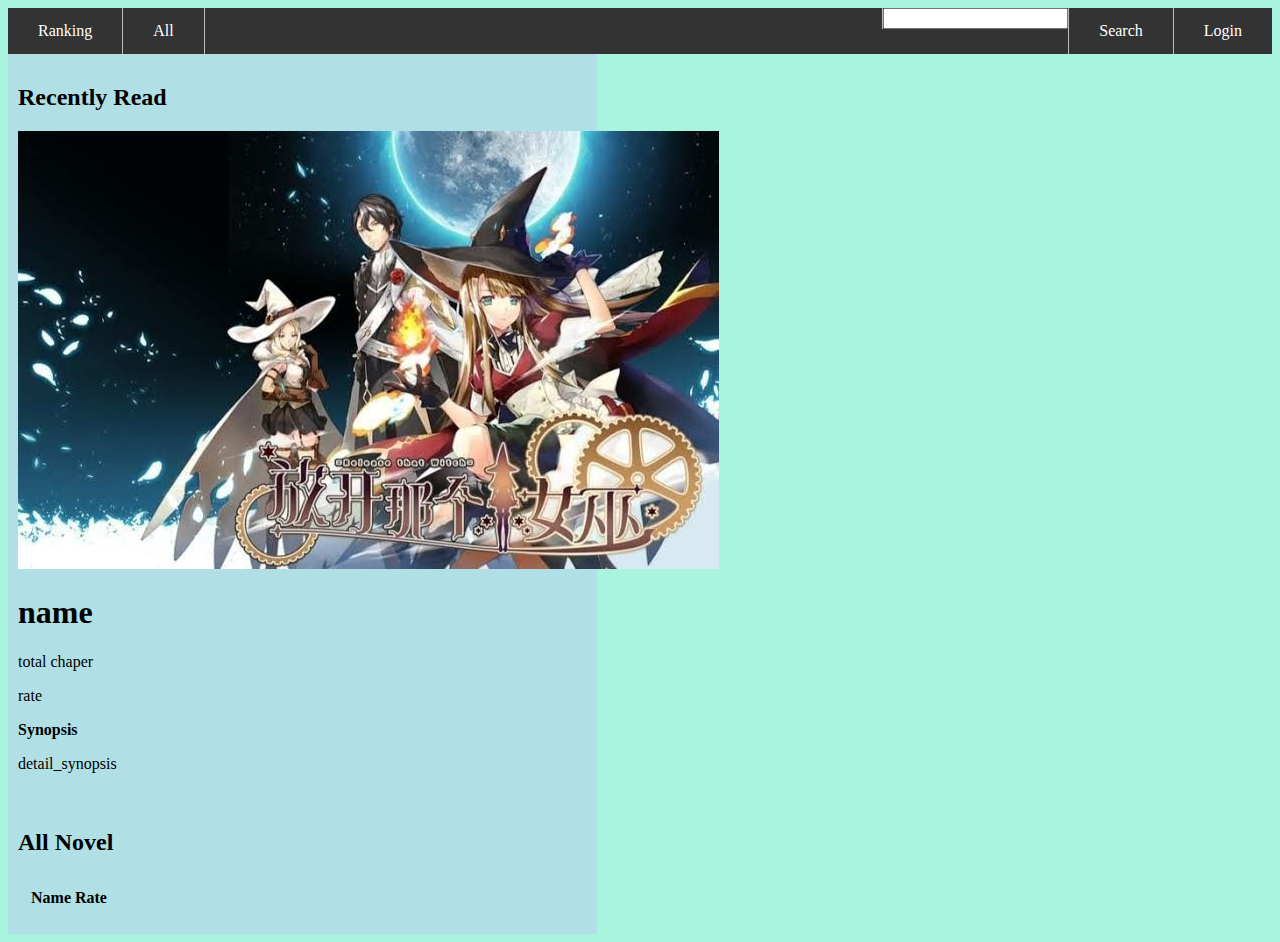
==== src/main/resources/templates/index.html @ 8196d8c8 "update" ====
<!DOCTYPE html>
<html lang="en" xmlns:th="http://www.thymeleaf.org">
<head>
    <meta charset="UTF-8">
    <title>MyNovel</title>
    <link rel="stylesheet" href="../static/css/body.css" th:href="@{/css/body.css}"/>
    <link rel="stylesheet" href="../static/css/header.css" th:href="@{/css/header.css}"/>
    <link rel="stylesheet" href="../static/css/main.css" th:href="@{/css/main.css}"/>
</head>
<body>
<header>
    <nav>
        <ul>
            <li th:class="top-left" class="top-left"><a href="">Ranking</a></li>
            <li th:class="top-left" class="top-left"><a href="">All</a></li>
            <li th:class="top-right" class="top-right"><a href="login">Login</a></li>
            <li th:class="top-right" class="top-right">
                <label><a href="">Search</a></label>
            </li>
            <li th:class="top-right" class="top-right">
                <input type="text">
            </li>
        </ul>
    </nav>
</header>
<main>
    <section th:class="section1">
        <h2>Recently Read</h2>
        <div>
            <img src="../static/images/releaseThatWitch.jpg" th:src="@{/images/releaseThatWitch.jpg}"
                 alt="release that witch" th:class="center">
        </div>
        <div>
            <h1 th:text="${novel.getName()}">name</h1>
            <p th:text="'Total Chapter '+ ':'+ ${novel.getTotalChapter()}">total chaper</p>
            <p th:text="'Rating '+ ':' +${novel.getRate()}">rate</p>
            <p><b>Synopsis</b></p>
            <p th:text="${novel.getDetails().getSynopsis()}">detail_synopsis</p>
            <tr th:each="genre: ${novel.getDetails().getGenreList()}">
                <td th:text="${genre.getName()}"></td>
            </tr>
        </div>
    </section>
    <section th:class="section2">
        <h2>All Novel</h2>
        <table th:class="center">
            <thead>
                <tr>
                    <th th:class="col-1">Name</th>
                    <th th:class="col-2">Rate</th>
                </tr>
            </thead>
            <tbody th:each="eachNovel: ${allNovel}">
                <td th:class="col-1" th:text="${eachNovel.getName()}"></td>
                <td th:class="col-2" th:text="${eachNovel.getRate()}"></td>
            </tbody>
        </table>
    </section>

</main>
</body>
</html>
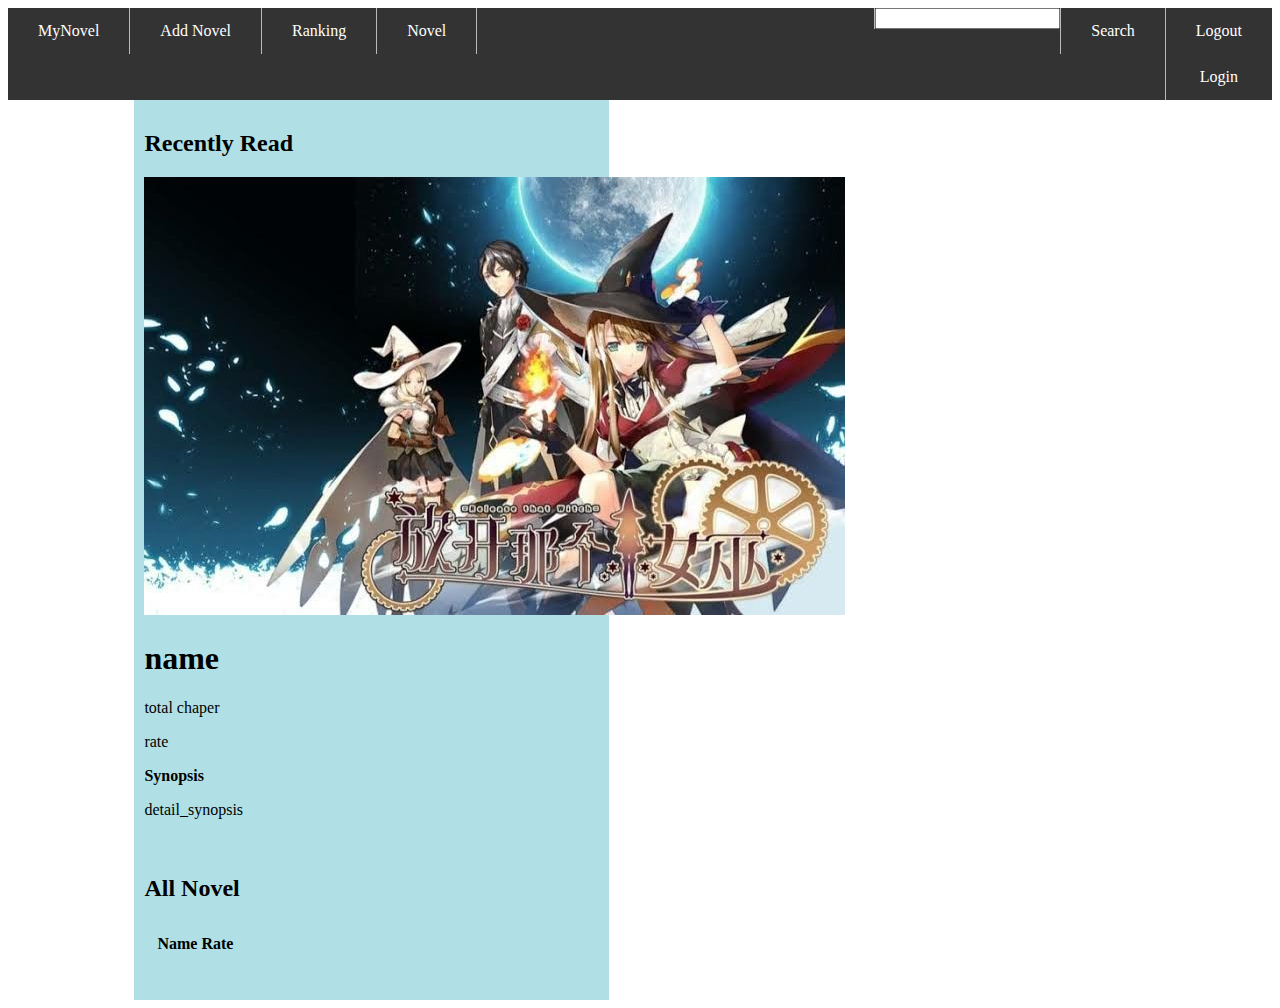
==== commit e96475bf: "update" ====
--- a/src/main/resources/templates/index.html
+++ b/src/main/resources/templates/index.html
@@ -1,5 +1,6 @@
 <!DOCTYPE html>
-<html lang="en" xmlns:th="http://www.thymeleaf.org">
+<html lang="en" xmlns:th="http://www.thymeleaf.org"
+      xmlns:sec="http://www.thymeleaf.org/thymeleaf-extras-springsecurity3">
 <head>
     <meta charset="UTF-8">
     <title>MyNovel</title>
@@ -11,9 +12,18 @@
 <header>
     <nav>
         <ul>
+            <li th:class="top-left" class="top-left"><a href="index">MyNovel</a></li>
+            <li th:class="top-left" class="top-left"><a href="new" th:href="new">Add Novel</a></li>
             <li th:class="top-left" class="top-left"><a href="">Ranking</a></li>
-            <li th:class="top-left" class="top-left"><a href="">All</a></li>
-            <li th:class="top-right" class="top-right"><a href="login">Login</a></li>
+            <li th:class="top-left" class="top-left"><a href="all">Novel</a></li>
+            <li th:class="top-right" class="top-right">
+                <div sec:authorize="isAuthenticated()" >
+                    <a th:href="@{/logout}">Logout</a>
+                </div>
+                <div sec:authorize="!isAuthenticated()">
+                    <a href="login">Login</a>
+                </div>
+            </li>
             <li th:class="top-right" class="top-right">
                 <label><a href="">Search</a></label>
             </li>
@@ -56,7 +66,12 @@
             </tbody>
         </table>
     </section>
-
+    <!--login/logout -->
+    <section>
+        <div>
+            <sec:authentication property="principal.username" />
+        </div>
+    </section>
 </main>
 </body>
 </html>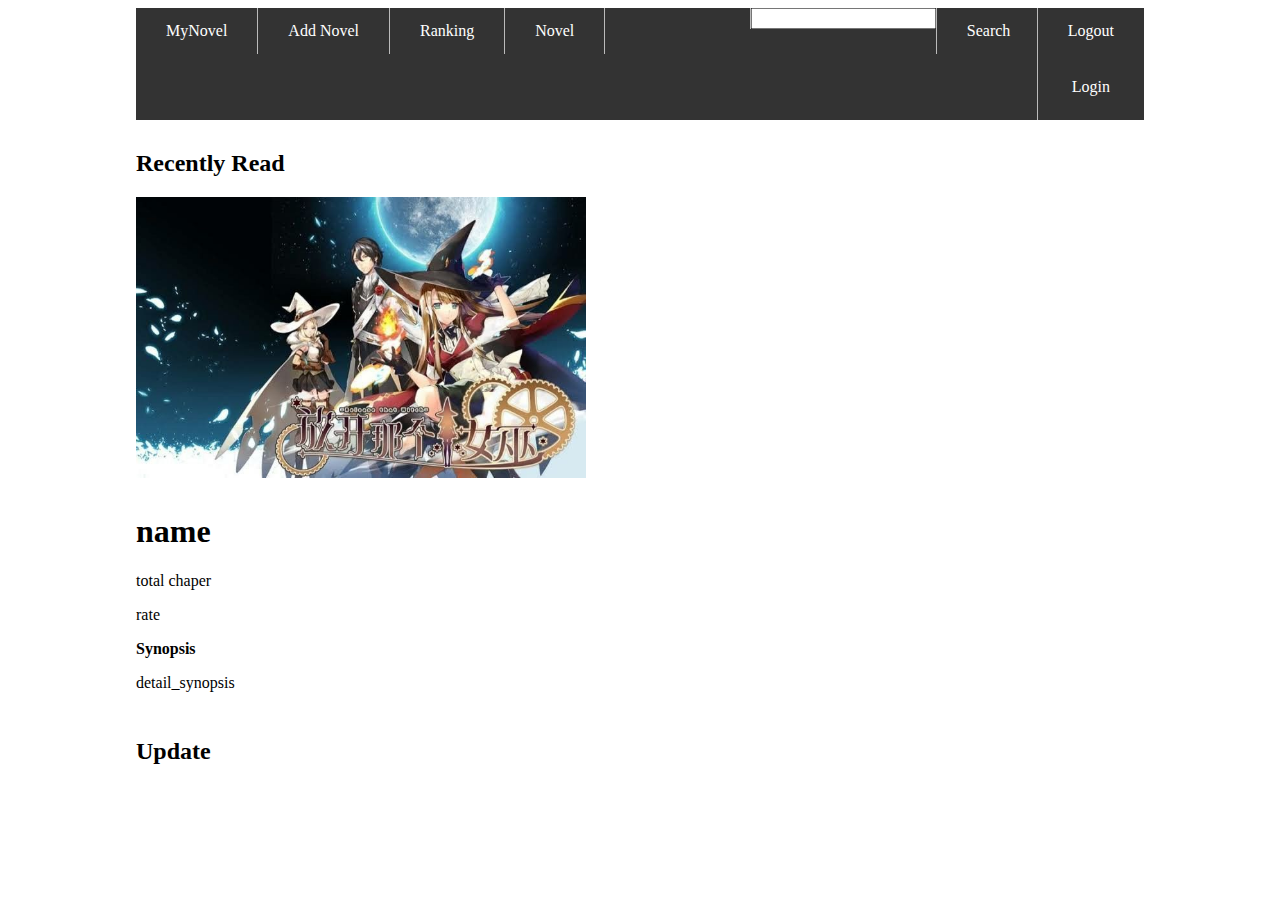
==== commit d0b0d1f9: "update" ====
--- a/src/main/resources/templates/index.html
+++ b/src/main/resources/templates/index.html
@@ -4,7 +4,6 @@
 <head>
     <meta charset="UTF-8">
     <title>MyNovel</title>
-    <link rel="stylesheet" href="../static/css/body.css" th:href="@{/css/body.css}"/>
     <link rel="stylesheet" href="../static/css/header.css" th:href="@{/css/header.css}"/>
     <link rel="stylesheet" href="../static/css/main.css" th:href="@{/css/main.css}"/>
 </head>
@@ -12,10 +11,10 @@
 <header>
     <nav>
         <ul>
-            <li th:class="top-left" class="top-left"><a href="index">MyNovel</a></li>
-            <li th:class="top-left" class="top-left"><a href="new" th:href="new">Add Novel</a></li>
+            <li th:class="top-left" class="top-left"><a th:href="@{/index}">MyNovel</a></li>
+            <li th:class="top-left" class="top-left"><a th:href="@{/new}">Add Novel</a></li>
             <li th:class="top-left" class="top-left"><a href="">Ranking</a></li>
-            <li th:class="top-left" class="top-left"><a href="all">Novel</a></li>
+            <li th:class="top-left" class="top-left"><a th:href="@{/all}">Novel</a></li>
             <li th:class="top-right" class="top-right">
                 <div sec:authorize="isAuthenticated()" >
                     <a th:href="@{/logout}">Logout</a>
@@ -34,44 +33,36 @@
     </nav>
 </header>
 <main>
-    <section th:class="section1">
-        <h2>Recently Read</h2>
-        <div>
-            <img src="../static/images/releaseThatWitch.jpg" th:src="@{/images/releaseThatWitch.jpg}"
-                 alt="release that witch" th:class="center">
-        </div>
-        <div>
-            <h1 th:text="${novel.getName()}">name</h1>
-            <p th:text="'Total Chapter '+ ':'+ ${novel.getTotalChapter()}">total chaper</p>
-            <p th:text="'Rating '+ ':' +${novel.getRate()}">rate</p>
-            <p><b>Synopsis</b></p>
-            <p th:text="${novel.getDetails().getSynopsis()}">detail_synopsis</p>
-            <tr th:each="genre: ${novel.getDetails().getGenreList()}">
-                <td th:text="${genre.getName()}"></td>
-            </tr>
-        </div>
+    <section th:class="float-left">
+        <article>
+            <h2 th:class="center">Recently Read</h2>
+            <div th:class="center">
+                <img src="../static/images/releaseThatWitch.jpg" th:src="@{/images/releaseThatWitch.jpg}"
+                     alt="release that witch" width="450px">
+            </div>
+            <div>
+                <h1 th:text="${novel.getName()}">name</h1>
+                <p th:text="'Total Chapter '+ ':'+ ${novel.getTotalChapter()}">total chaper</p>
+                <p th:text="'Rating '+ ':' +${novel.getRate()}">rate</p>
+                <p><b>Synopsis</b></p>
+                <p th:text="${novel.getDetails().getSynopsis()}">detail_synopsis</p>
+                <tr th:each="genre: ${novel.getDetails().getGenreList()}">
+                    <td th:text="${genre.getName()}"></td>
+                </tr>
+            </div>
+        </article>
     </section>
-    <section th:class="section2">
-        <h2>All Novel</h2>
-        <table th:class="center">
-            <thead>
-                <tr>
-                    <th th:class="col-1">Name</th>
-                    <th th:class="col-2">Rate</th>
-                </tr>
-            </thead>
-            <tbody th:each="eachNovel: ${allNovel}">
-                <td th:class="col-1" th:text="${eachNovel.getName()}"></td>
-                <td th:class="col-2" th:text="${eachNovel.getRate()}"></td>
-            </tbody>
-        </table>
+    <section th:class="float-right">
+        <article>
+            <h2 th:class="center">Update</h2>
+        </article>
     </section>
     <!--login/logout -->
-    <section>
-        <div>
-            <sec:authentication property="principal.username" />
-        </div>
-    </section>
+<!--    <section>-->
+<!--        <div>-->
+<!--            <sec:authentication property="principal.username" />-->
+<!--        </div>-->
+<!--    </section>-->
 </main>
 </body>
 </html>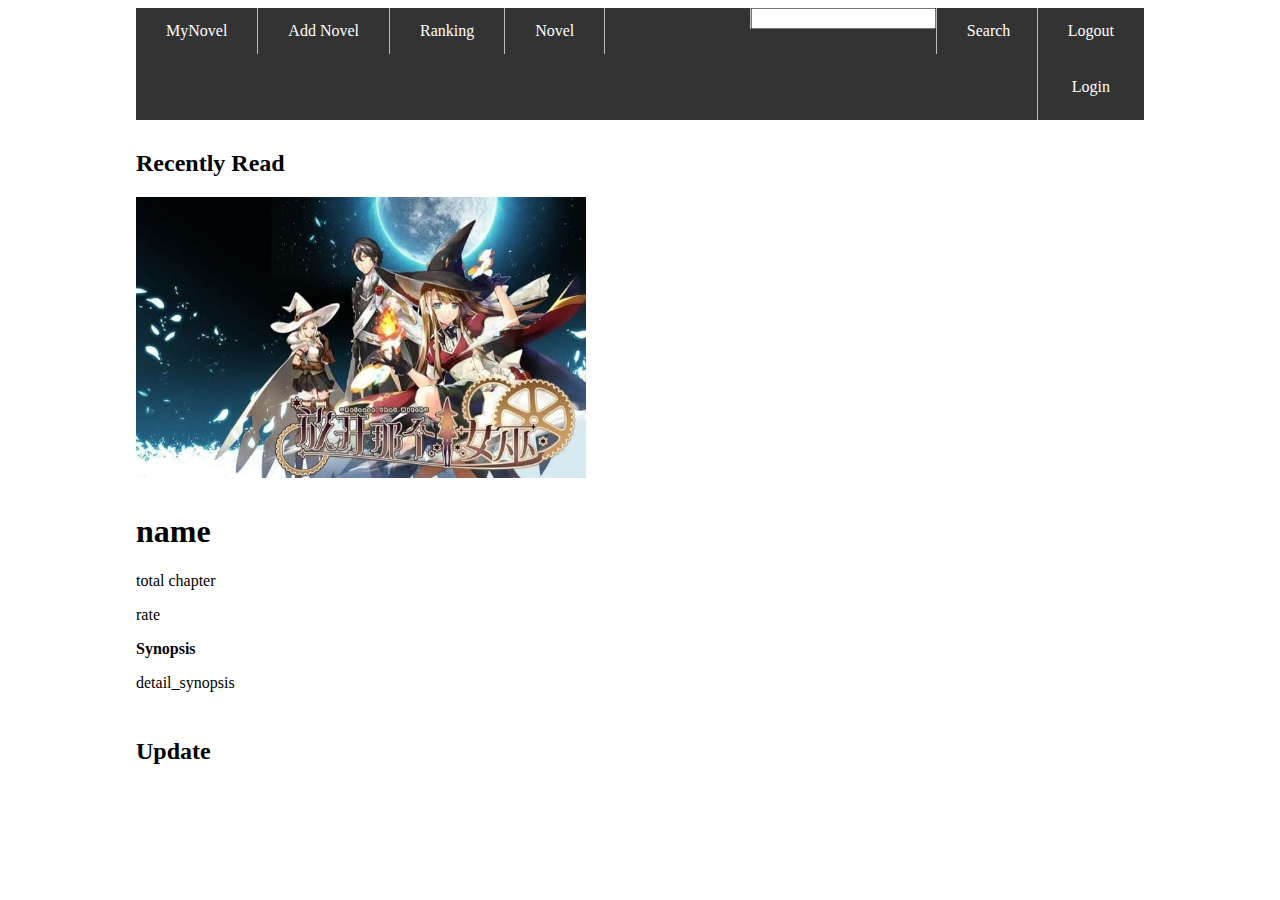
==== commit b40ba829: "update" ====
--- a/src/main/resources/templates/index.html
+++ b/src/main/resources/templates/index.html
@@ -33,7 +33,7 @@
     </nav>
 </header>
 <main>
-    <section th:class="float-left">
+    <section th:class="float-left" th:if="${novel}!=null">
         <article>
             <h2 th:class="center">Recently Read</h2>
             <div th:class="center">
@@ -42,7 +42,7 @@
             </div>
             <div>
                 <h1 th:text="${novel.getName()}">name</h1>
-                <p th:text="'Total Chapter '+ ':'+ ${novel.getTotalChapter()}">total chaper</p>
+                <p th:text="'Total Chapter '+ ':'+ ${novel.getTotalChapter()}" >total chapter</p>
                 <p th:text="'Rating '+ ':' +${novel.getRate()}">rate</p>
                 <p><b>Synopsis</b></p>
                 <p th:text="${novel.getDetails().getSynopsis()}">detail_synopsis</p>
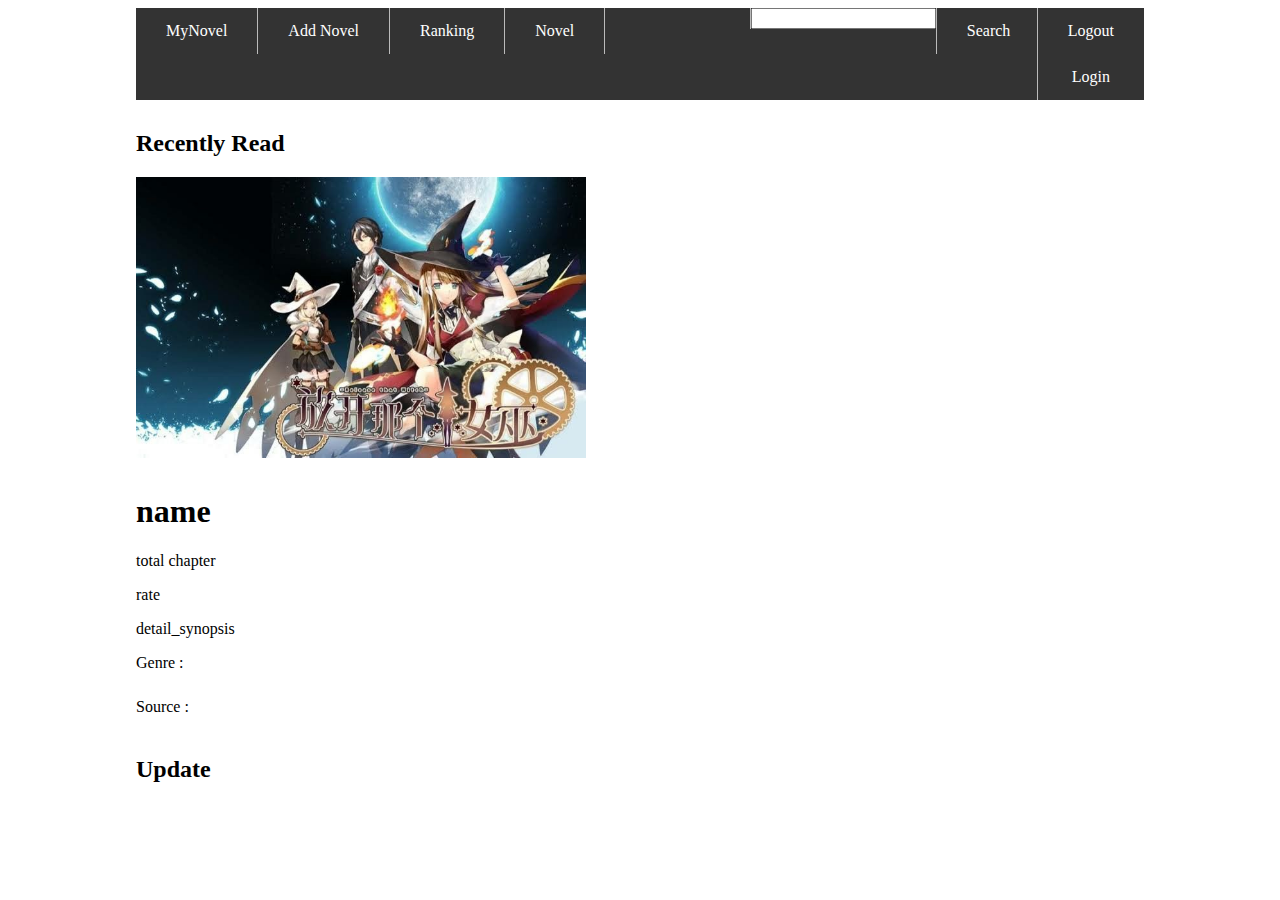
==== commit a4fad4c9: "update" ====
--- a/src/main/resources/templates/index.html
+++ b/src/main/resources/templates/index.html
@@ -16,12 +16,12 @@
             <li th:class="top-left" class="top-left"><a href="">Ranking</a></li>
             <li th:class="top-left" class="top-left"><a th:href="@{/all}">Novel</a></li>
             <li th:class="top-right" class="top-right">
-                <div sec:authorize="isAuthenticated()" >
+                <span sec:authorize="isAuthenticated()">
                     <a th:href="@{/logout}">Logout</a>
-                </div>
-                <div sec:authorize="!isAuthenticated()">
-                    <a href="login">Login</a>
-                </div>
+                </span>
+                <span sec:authorize="!isAuthenticated()">
+                    <a th:href="@{/login}">Login</a>
+                </span>
             </li>
             <li th:class="top-right" class="top-right">
                 <label><a href="">Search</a></label>
@@ -44,11 +44,19 @@
                 <h1 th:text="${novel.getName()}">name</h1>
                 <p th:text="'Total Chapter '+ ':'+ ${novel.getTotalChapter()}" >total chapter</p>
                 <p th:text="'Rating '+ ':' +${novel.getRate()}">rate</p>
-                <p><b>Synopsis</b></p>
-                <p th:text="${novel.getDetails().getSynopsis()}">detail_synopsis</p>
-                <tr th:each="genre: ${novel.getDetails().getGenreList()}">
-                    <td th:text="${genre.getName()}"></td>
-                </tr>
+                <p th:text="'Synopsis : ' + ${novel.getDetails().getSynopsis()}">detail_synopsis</p>
+                <div>
+                    <span>Genre : </span>
+                    <tr th:each="genre: ${novel.getDetails().getGenreList()}">
+                        <td th:if="${genre.getName()!='-'}" th:text="${genre.getName()}"></td>
+                    </tr>
+                </div>
+                <p th:text="'Status : '+ ${novel.getDetails().getStatus().getName()}"></p>
+                <div>
+                    <span>Source : </span>
+                    <a th:text="${novel.getSource().getName()}"
+                       th:href="${novel.getSource().getUrl()}"></a>
+                </div>
             </div>
         </article>
     </section>
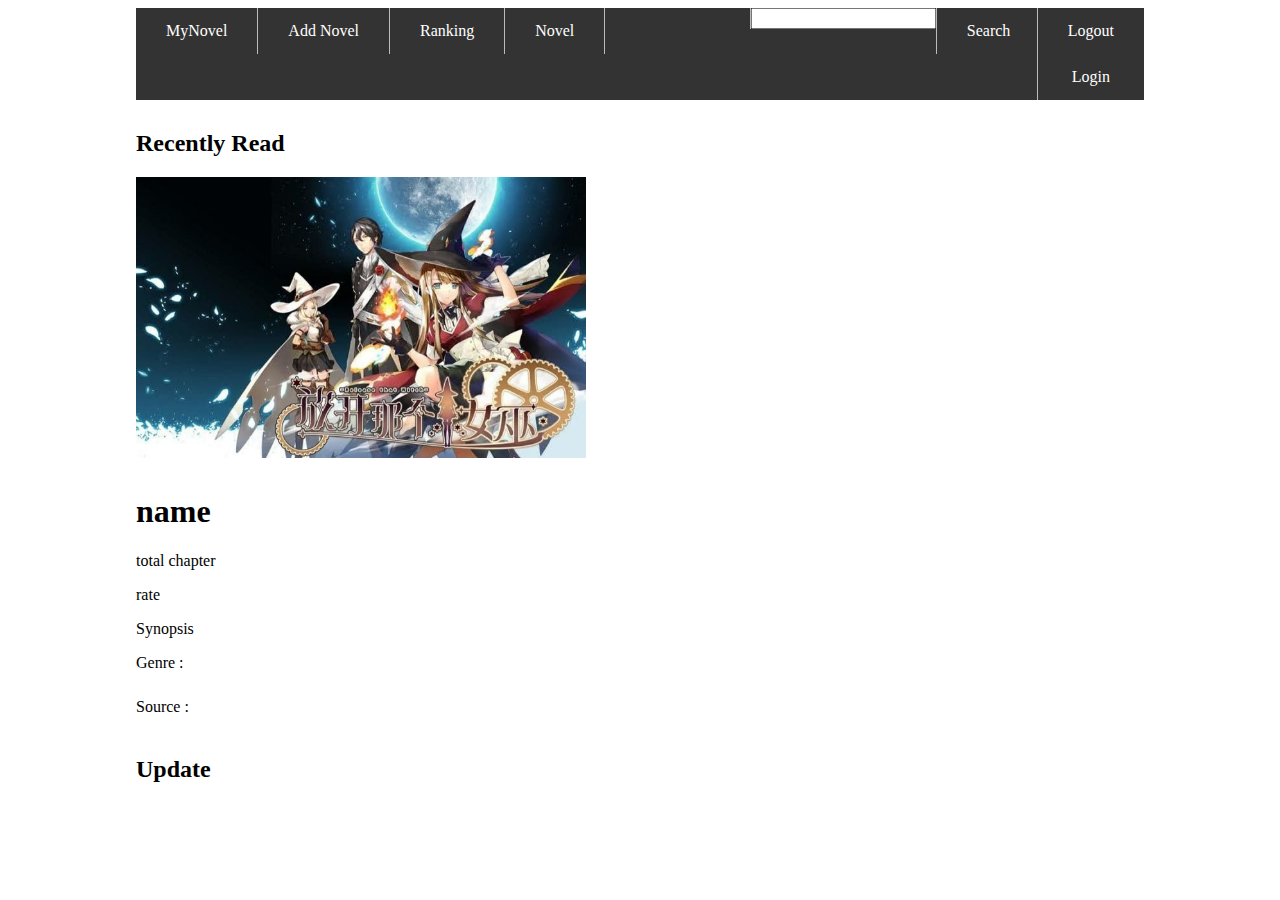
==== commit c8c41c81: "update" ====
--- a/src/main/resources/templates/index.html
+++ b/src/main/resources/templates/index.html
@@ -37,14 +37,15 @@
         <article>
             <h2 th:class="center">Recently Read</h2>
             <div th:class="center">
-                <img src="../static/images/releaseThatWitch.jpg" th:src="@{/images/releaseThatWitch.jpg}"
-                     alt="release that witch" width="450px">
+                <img src="../static/images/releaseThatWitch.jpg"
+                     th:src="@{${novel.getPhotosImagePath()}}"
+                     alt="cover image" width="450px">
             </div>
             <div>
                 <h1 th:text="${novel.getName()}">name</h1>
-                <p th:text="'Total Chapter '+ ':'+ ${novel.getTotalChapter()}" >total chapter</p>
-                <p th:text="'Rating '+ ':' +${novel.getRate()}">rate</p>
-                <p th:text="'Synopsis : ' + ${novel.getDetails().getSynopsis()}">detail_synopsis</p>
+                <p th:text="'Total Chapter : '+ ${novel.getTotalChapter()}">total chapter</p>
+                <p th:text="'Rating : ' +${novel.getRate()}">rate</p>
+                <p th:text="'Sysnopsis : ' + ${novel.getDetails().getSynopsis().toString()}">Synopsis</p>
                 <div>
                     <span>Genre : </span>
                     <tr th:each="genre: ${novel.getDetails().getGenreList()}">
@@ -66,11 +67,11 @@
         </article>
     </section>
     <!--login/logout -->
-<!--    <section>-->
-<!--        <div>-->
-<!--            <sec:authentication property="principal.username" />-->
-<!--        </div>-->
-<!--    </section>-->
+    <!--    <section>-->
+    <!--        <div>-->
+    <!--            <sec:authentication property="principal.username" />-->
+    <!--        </div>-->
+    <!--    </section>-->
 </main>
 </body>
 </html>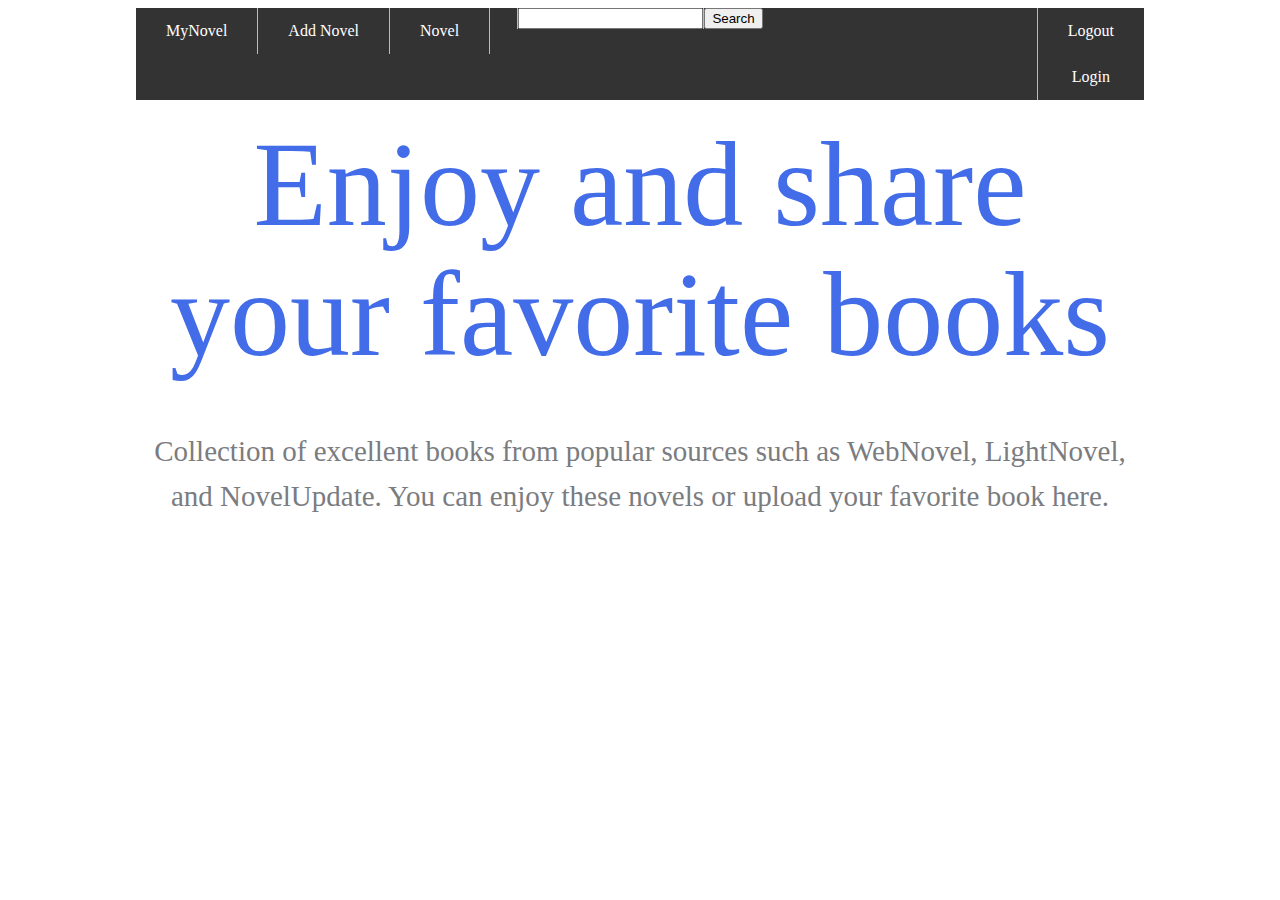
==== commit c4107a6f: "update" ====
--- a/src/main/resources/templates/index.html
+++ b/src/main/resources/templates/index.html
@@ -5,6 +5,7 @@
     <meta charset="UTF-8">
     <title>MyNovel</title>
     <link rel="stylesheet" href="../static/css/header.css" th:href="@{/css/header.css}"/>
+    <link rel="stylesheet" href="../static/css/index.css" th:href="@{/css/index.css}"/>
     <link rel="stylesheet" href="../static/css/main.css" th:href="@{/css/main.css}"/>
 </head>
 <body>
@@ -13,7 +14,6 @@
         <ul>
             <li th:class="top-left" class="top-left"><a th:href="@{/index}">MyNovel</a></li>
             <li th:class="top-left" class="top-left"><a th:href="@{/new}">Add Novel</a></li>
-            <li th:class="top-left" class="top-left"><a href="">Ranking</a></li>
             <li th:class="top-left" class="top-left"><a th:href="@{/all}">Novel</a></li>
             <li th:class="top-right" class="top-right">
                 <span sec:authorize="isAuthenticated()">
@@ -23,49 +23,29 @@
                     <a th:href="@{/login}">Login</a>
                 </span>
             </li>
-            <li th:class="top-right" class="top-right">
-                <label><a href="">Search</a></label>
-            </li>
-            <li th:class="top-right" class="top-right">
-                <input type="text">
-            </li>
+            <form method="post" th:action="@{/search}" >
+                <li th:class="top-right" class="top-right">
+                    <button type="submit">Search</button>
+                </li>
+                <li th:class="top-right" class="top-right">
+                    <input type="text" name="novelName">
+                </li>
+            </form>
         </ul>
     </nav>
 </header>
 <main>
-    <section th:class="float-left" th:if="${novel}!=null">
-        <article>
-            <h2 th:class="center">Recently Read</h2>
-            <div th:class="center">
-                <img src="../static/images/releaseThatWitch.jpg"
-                     th:src="@{${novel.getPhotosImagePath()}}"
-                     alt="cover image" width="450px">
-            </div>
-            <div>
-                <h1 th:text="${novel.getName()}">name</h1>
-                <p th:text="'Total Chapter : '+ ${novel.getTotalChapter()}">total chapter</p>
-                <p th:text="'Rating : ' +${novel.getRate()}">rate</p>
-                <p th:text="'Sysnopsis : ' + ${novel.getDetails().getSynopsis().toString()}">Synopsis</p>
-                <div>
-                    <span>Genre : </span>
-                    <tr th:each="genre: ${novel.getDetails().getGenreList()}">
-                        <td th:if="${genre.getName()!='-'}" th:text="${genre.getName()}"></td>
-                    </tr>
-                </div>
-                <p th:text="'Status : '+ ${novel.getDetails().getStatus().getName()}"></p>
-                <div>
-                    <span>Source : </span>
-                    <a th:text="${novel.getSource().getName()}"
-                       th:href="${novel.getSource().getUrl()}"></a>
-                </div>
-            </div>
+    <section>
+        <article th:class="index-section">
+            <h1>Enjoy and share your favorite books</h1>
+            <p>
+                Collection of excellent books from popular sources such as WebNovel,
+                LightNovel, and NovelUpdate. You can enjoy these novels or upload your
+                favorite book here.
+            </p>
         </article>
     </section>
-    <section th:class="float-right">
-        <article>
-            <h2 th:class="center">Update</h2>
-        </article>
-    </section>
+
     <!--login/logout -->
     <!--    <section>-->
     <!--        <div>-->
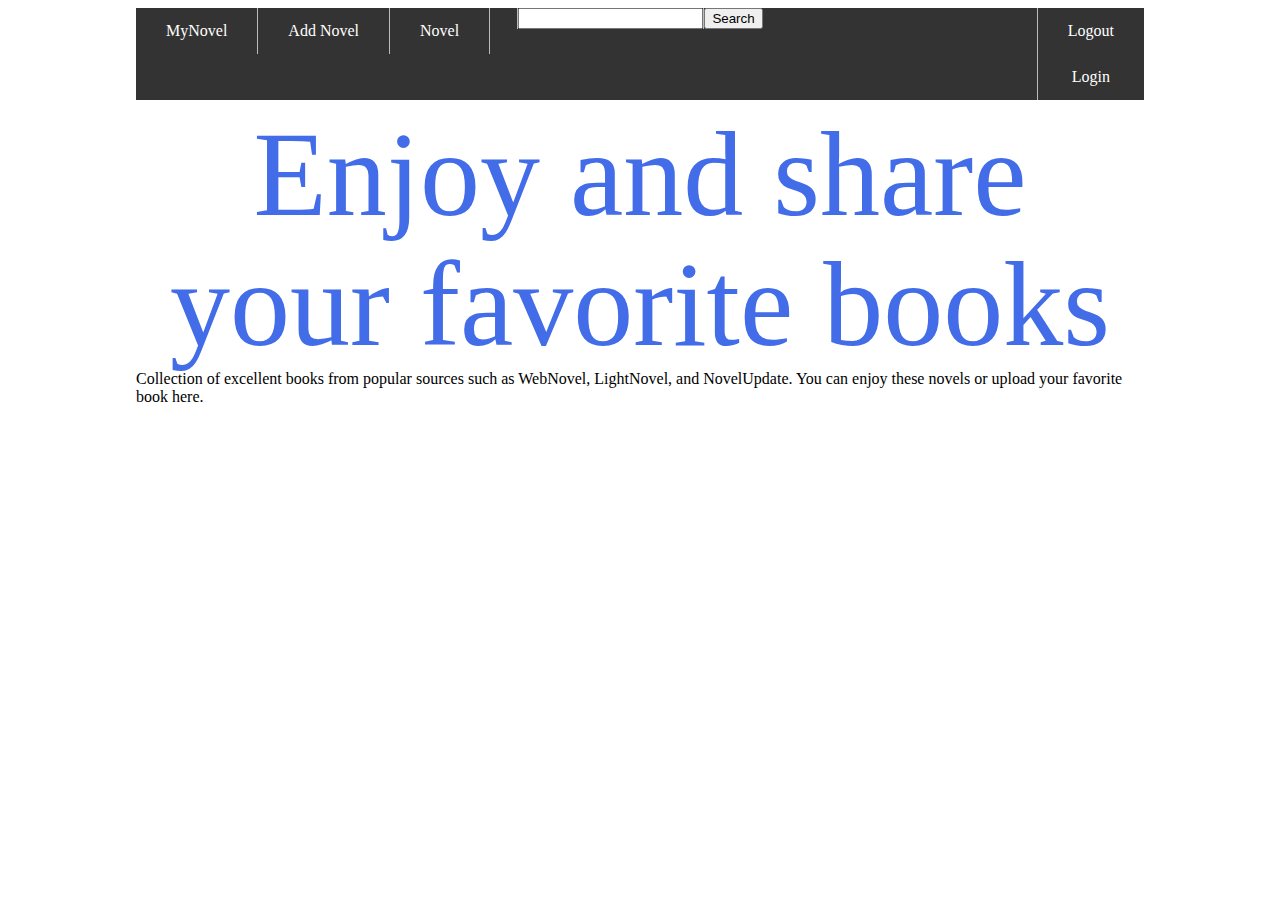
==== commit 14d0274b: "update" ====
--- a/src/main/resources/templates/index.html
+++ b/src/main/resources/templates/index.html
@@ -35,23 +35,12 @@
     </nav>
 </header>
 <main>
-    <section>
-        <article th:class="index-section">
+        <div th:class="index-section">
             <h1>Enjoy and share your favorite books</h1>
-            <p>
-                Collection of excellent books from popular sources such as WebNovel,
-                LightNovel, and NovelUpdate. You can enjoy these novels or upload your
-                favorite book here.
-            </p>
-        </article>
-    </section>
-
-    <!--login/logout -->
-    <!--    <section>-->
-    <!--        <div>-->
-    <!--            <sec:authentication property="principal.username" />-->
-    <!--        </div>-->
-    <!--    </section>-->
+            <div th:class="style-word">
+                Collection of excellent books from popular sources such as WebNovel, LightNovel, and NovelUpdate. You can enjoy these novels or upload your favorite book here.
+            </div>
+        </div>
 </main>
 </body>
 </html>